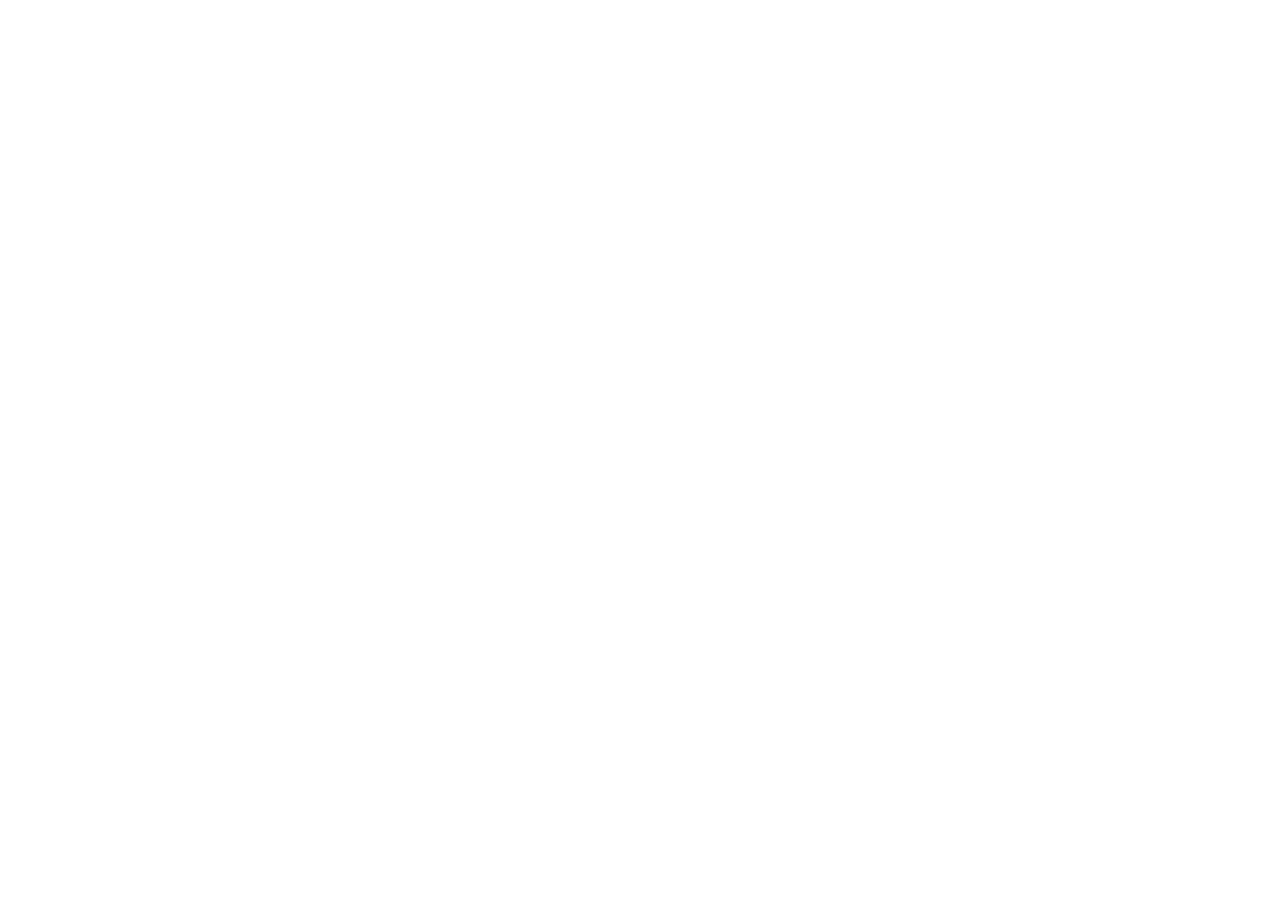
==== microbloglite-frontend/postDetail.html @ 7f114021 "Make user" ====
<!DOCTYPE html>
<html lang="en">
<head>
    <meta charset="UTF-8">
    <meta name="viewport" content="width=device-width, initial-scale=1.0">
    <title>Document</title>
</head>
<body>
    
</body>
</html>
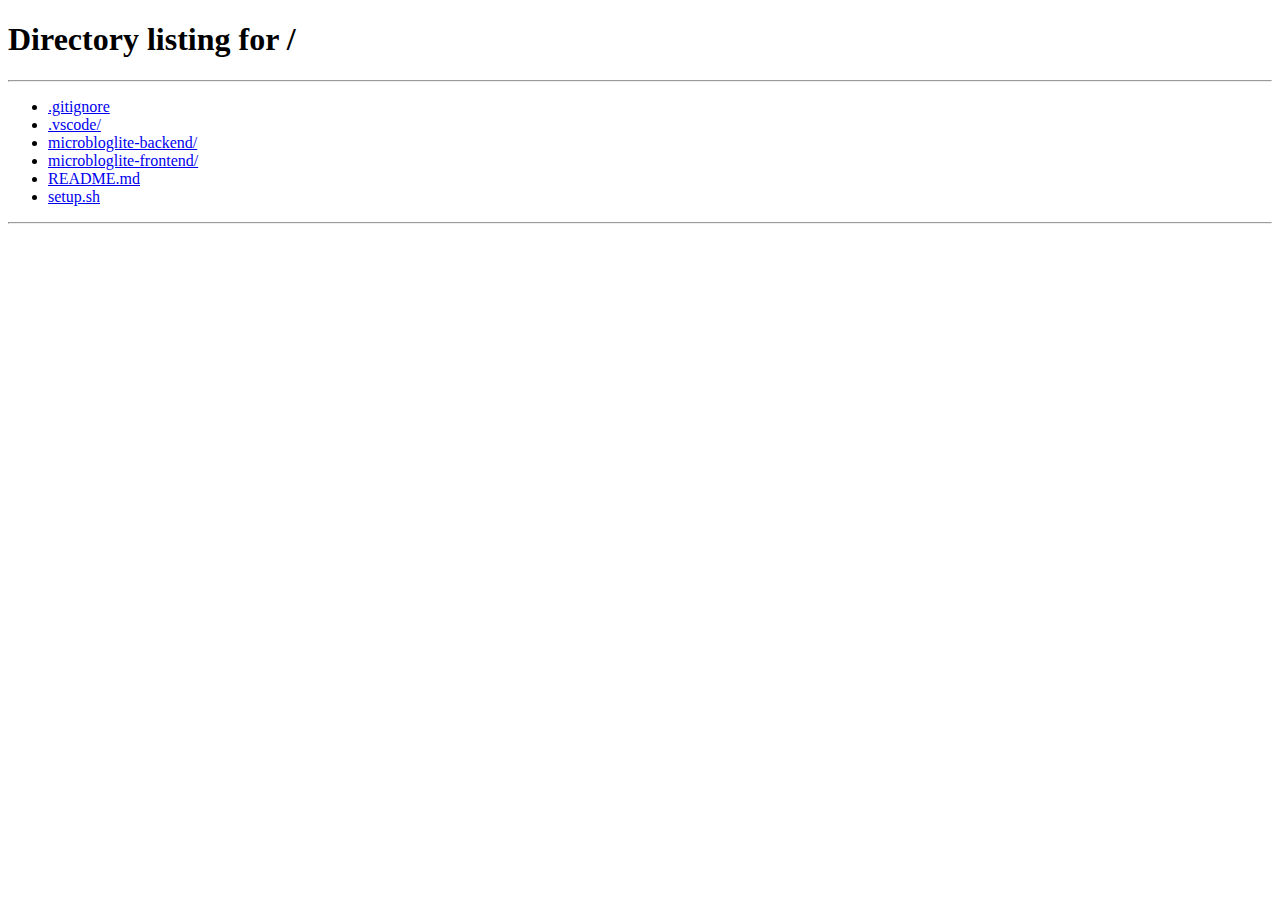
==== commit c8ce59dc: "Update" ====
--- a/microbloglite-frontend/postDetail.html
+++ b/microbloglite-frontend/postDetail.html
@@ -1,11 +1,19 @@
 <!DOCTYPE html>
 <html lang="en">
-<head>
-    <meta charset="UTF-8">
-    <meta name="viewport" content="width=device-width, initial-scale=1.0">
+  <head>
+    <meta charset="UTF-8" />
+    <meta name="viewport" content="width=device-width, initial-scale=1.0" />
+    <script src="auth.js"></script>
+    <script>
+        // If the user is NOT logged in, redirect back to the landing page (index.html)
+        if (isLoggedIn() === false) window.location.replace("/");
+      </script>
     <title>Document</title>
-</head>
-<body>
-    
-</body>
-</html>+  </head>
+  <body>
+    <main>
+      <div id="postCardArea"></div>
+    </main>
+    <script src="postDetail.js"></script>
+  </body>
+</html>
